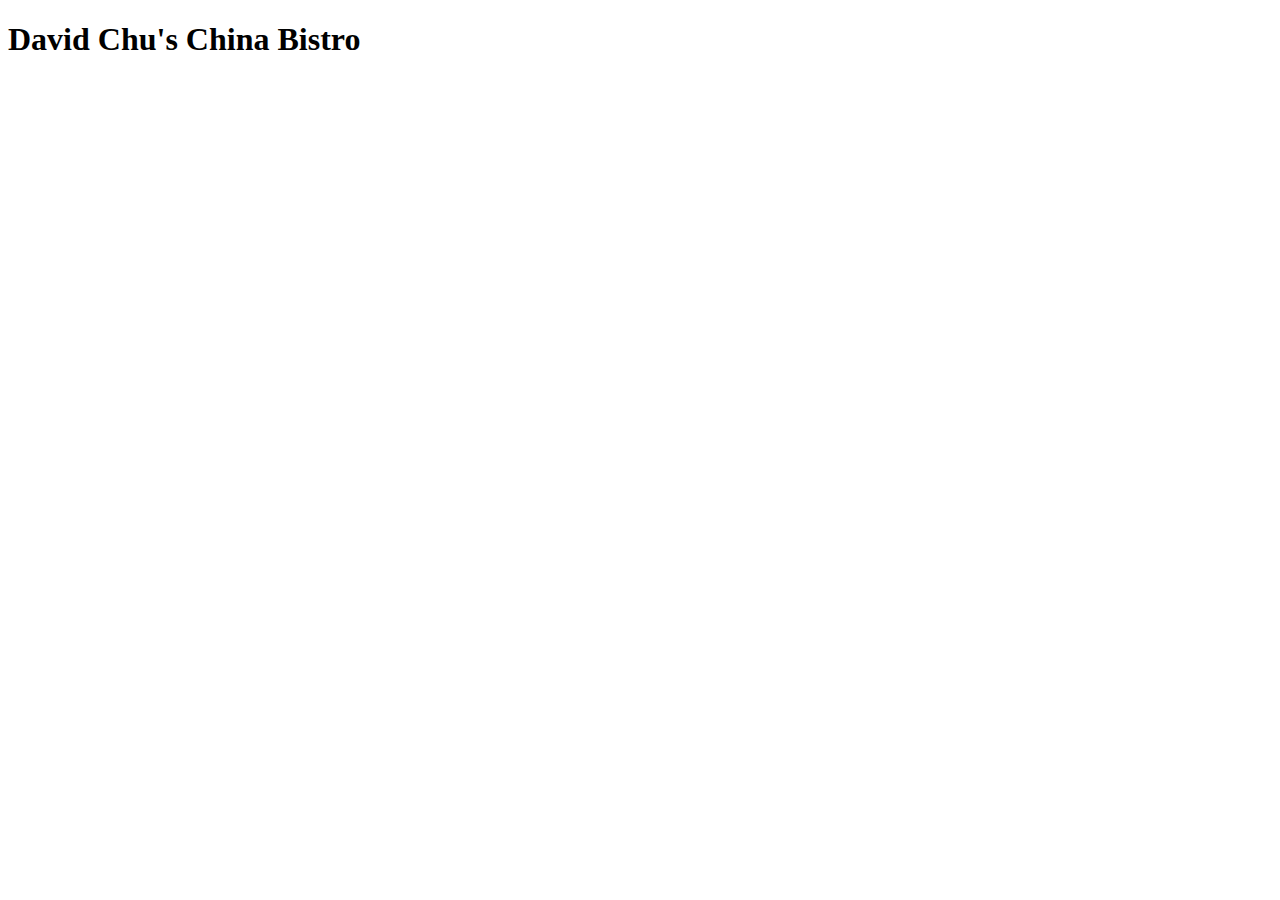
==== restaurant-example/index.html @ 2c9ccee9 "new example project" ====
<!doctype html>
<html lang="en">
  <head>
    <!-- Required meta tags -->
    <meta charset="utf-8">
    <meta name="viewport" content="width=device-width, initial-scale=1">

    <!-- Bootstrap CSS -->
    <link href="https://cdn.jsdelivr.net/npm/bootstrap@5.1.3/dist/css/bootstrap.min.css" rel="stylesheet" integrity="sha384-1BmE4kWBq78iYhFldvKuhfTAU6auU8tT94WrHftjDbrCEXSU1oBoqyl2QvZ6jIW3" crossorigin="anonymous">
    <link rel="stylesheet" href="css/styles.css">
    <title>David Chu's China Bistro</title>
  </head>
  <body>
    <h1>David Chu's China Bistro</h1>


    <!-- Option 1: Bootstrap Bundle with Popper -->
    <script src="https://cdn.jsdelivr.net/npm/bootstrap@5.1.3/dist/js/bootstrap.bundle.min.js" integrity="sha384-ka7Sk0Gln4gmtz2MlQnikT1wXgYsOg+OMhuP+IlRH9sENBO0LRn5q+8nbTov4+1p" crossorigin="anonymous"></script>

  </body>
</html>
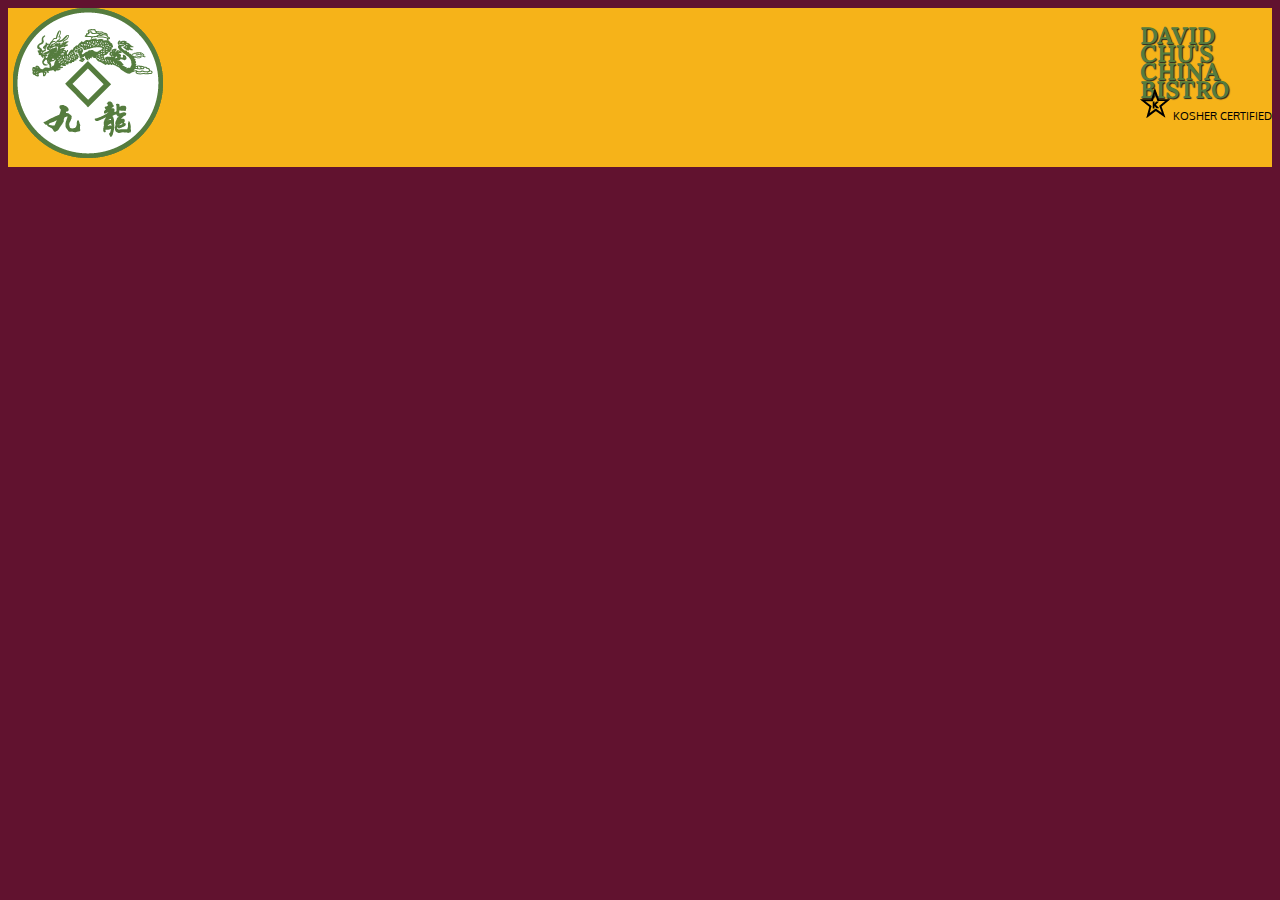
==== commit 532ccbc4: "new files and photos" ====
--- a/restaurant-example/index.html
+++ b/restaurant-example/index.html
@@ -7,11 +7,33 @@
 
     <!-- Bootstrap CSS -->
     <link href="https://cdn.jsdelivr.net/npm/bootstrap@5.1.3/dist/css/bootstrap.min.css" rel="stylesheet" integrity="sha384-1BmE4kWBq78iYhFldvKuhfTAU6auU8tT94WrHftjDbrCEXSU1oBoqyl2QvZ6jIW3" crossorigin="anonymous">
-    <link rel="stylesheet" href="css/styles.css">
+    <link rel="stylesheet" href="css/style.css">
+    <link rel="preconnect" href="https://fonts.googleapis.com">
+    <link rel="preconnect" href="https://fonts.gstatic.com" crossorigin>
+    <link href="https://fonts.googleapis.com/css2?family=Oxygen:wght@300;400;700&display=swap" rel="stylesheet"> 
+    <link rel="preconnect" href="https://fonts.googleapis.com">
+<link rel="preconnect" href="https://fonts.gstatic.com" crossorigin>
+<link href="https://fonts.googleapis.com/css2?family=Lora&display=swap" rel="stylesheet"> 
     <title>David Chu's China Bistro</title>
   </head>
   <body>
-    <h1>David Chu's China Bistro</h1>
+    <header>
+        <nav id="header-nav" class="navbar">
+            <div class="container-fluid">
+              <a class="navbar-brand visible-md visible-lg" href="index.html">
+                <img src="images/restaurant-logo_large.png" id="logo-image" alt="Logo image" class="d-inline-block align-text-center">
+                <div class="navbar-brand" style="float: right;">
+                    <h1>David Chu's China Bistro</h1>
+                    <p>
+                      <img src="images/star-k-logo.png" alt="Kosher certification">
+                      <span>Kosher Certified</span>
+                    </p>
+                  </div> 
+              </a>
+              
+            </div>
+          </nav>
+    </header>
 
 
     <!-- Option 1: Bootstrap Bundle with Popper -->
--- a/restaurant-example/css/style.css
+++ b/restaurant-example/css/style.css
@@ -0,0 +1,54 @@
+body {
+    font-size: 16px;
+    color: white;
+    background-color: #61122f;
+    font-family: 'Oxygen', sans-serif;
+}
+
+/** HEADER **/
+#header-nav {
+    background-color: #f6b319;
+    border-radius: 0;
+    border: 0;
+}
+#logo-image {
+    background: url('../images/restaurant-logo_large.png') no-repeat;
+    width: 150px;
+    height: 150px;
+    margin: 0px 20px 5px 5px;
+}
+.navbar-brand {
+    padding-top: 25px;
+    position: relative;
+  }
+  /* Restaurant name */
+  .navbar-brand h1 { 
+    font-family: 'Lora', serif;
+    color: #557c3e;
+    font-size: 1.5em;
+    text-transform: uppercase;
+    font-weight: bold;
+    text-shadow: 1px 1px 1px #222;
+    margin-top: 0;
+    line-height: .75;
+    margin: 0;
+    position: absolute;               
+    top: 50%;                         
+    transform: translate(0, -50%);   
+  }
+  .navbar-brand a:hover, .navbar-brand a:focus {
+    text-decoration: none;
+  }
+  /* Kosher cert */
+  .navbar-brand p { 
+    color: #000;
+    text-transform: uppercase;
+    font-size: .7em;
+    margin-top: 40px;
+    position: relative;
+    top: 15px;
+  }
+  /* Star-K */
+  .navbar-brand p span { 
+    vertical-align: middle;
+  }
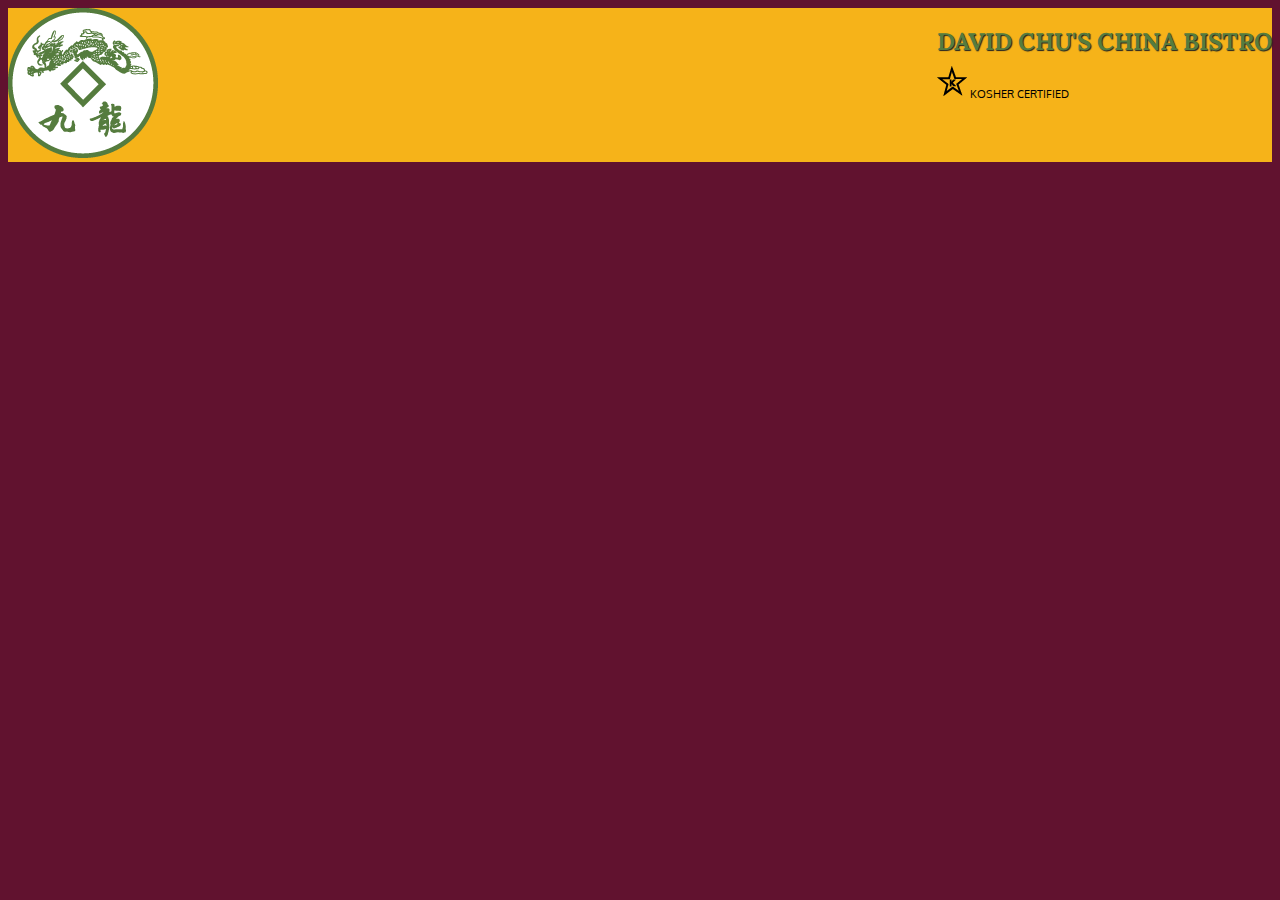
==== commit 67a0b9d3: "logo posiotion changes" ====
--- a/restaurant-example/index.html
+++ b/restaurant-example/index.html
@@ -20,9 +20,9 @@
     <header>
         <nav id="header-nav" class="navbar">
             <div class="container-fluid">
-              <a class="navbar-brand visible-md visible-lg" href="index.html">
+              <a class="navbar-brand" href="index.html">
                 <img src="images/restaurant-logo_large.png" id="logo-image" alt="Logo image" class="d-inline-block align-text-center">
-                <div class="navbar-brand" style="float: right;">
+                <div class="navbar-brand" style="float: right; margin-left: 20px;">
                     <h1>David Chu's China Bistro</h1>
                     <p>
                       <img src="images/star-k-logo.png" alt="Kosher certification">
@@ -30,7 +30,6 @@
                     </p>
                   </div> 
               </a>
-              
             </div>
           </nav>
     </header>
--- a/restaurant-example/css/style.css
+++ b/restaurant-example/css/style.css
@@ -4,25 +4,25 @@
     background-color: #61122f;
     font-family: 'Oxygen', sans-serif;
 }
-
 /** HEADER **/
 #header-nav {
     background-color: #f6b319;
     border-radius: 0;
     border: 0;
-}
-#logo-image {
-    background: url('../images/restaurant-logo_large.png') no-repeat;
+  }
+  
+  #logo-img {
+   /*  background: url('../images/restaurant-logo_large.png') no-repeat; */
     width: 150px;
     height: 150px;
-    margin: 0px 20px 5px 5px;
-}
-.navbar-brand {
+    margin: 10px 25px 10px 0;
+  }
+  
+  .navbar-brand {
     padding-top: 25px;
-    position: relative;
   }
-  /* Restaurant name */
-  .navbar-brand h1 { 
+  
+  .navbar-brand h1 { /* Restaurant name */
     font-family: 'Lora', serif;
     color: #557c3e;
     font-size: 1.5em;
@@ -30,25 +30,18 @@
     font-weight: bold;
     text-shadow: 1px 1px 1px #222;
     margin-top: 0;
+    margin-bottom: 0;
     line-height: .75;
-    margin: 0;
-    position: absolute;               
-    top: 50%;                         
-    transform: translate(0, -50%);   
   }
   .navbar-brand a:hover, .navbar-brand a:focus {
     text-decoration: none;
   }
-  /* Kosher cert */
-  .navbar-brand p { 
+  .navbar-brand p { /* Kosher cert */
     color: #000;
     text-transform: uppercase;
     font-size: .7em;
-    margin-top: 40px;
-    position: relative;
-    top: 15px;
+    margin-top: 15px;
   }
-  /* Star-K */
-  .navbar-brand p span { 
+  .navbar-brand p span { /* Star-K */
     vertical-align: middle;
   }
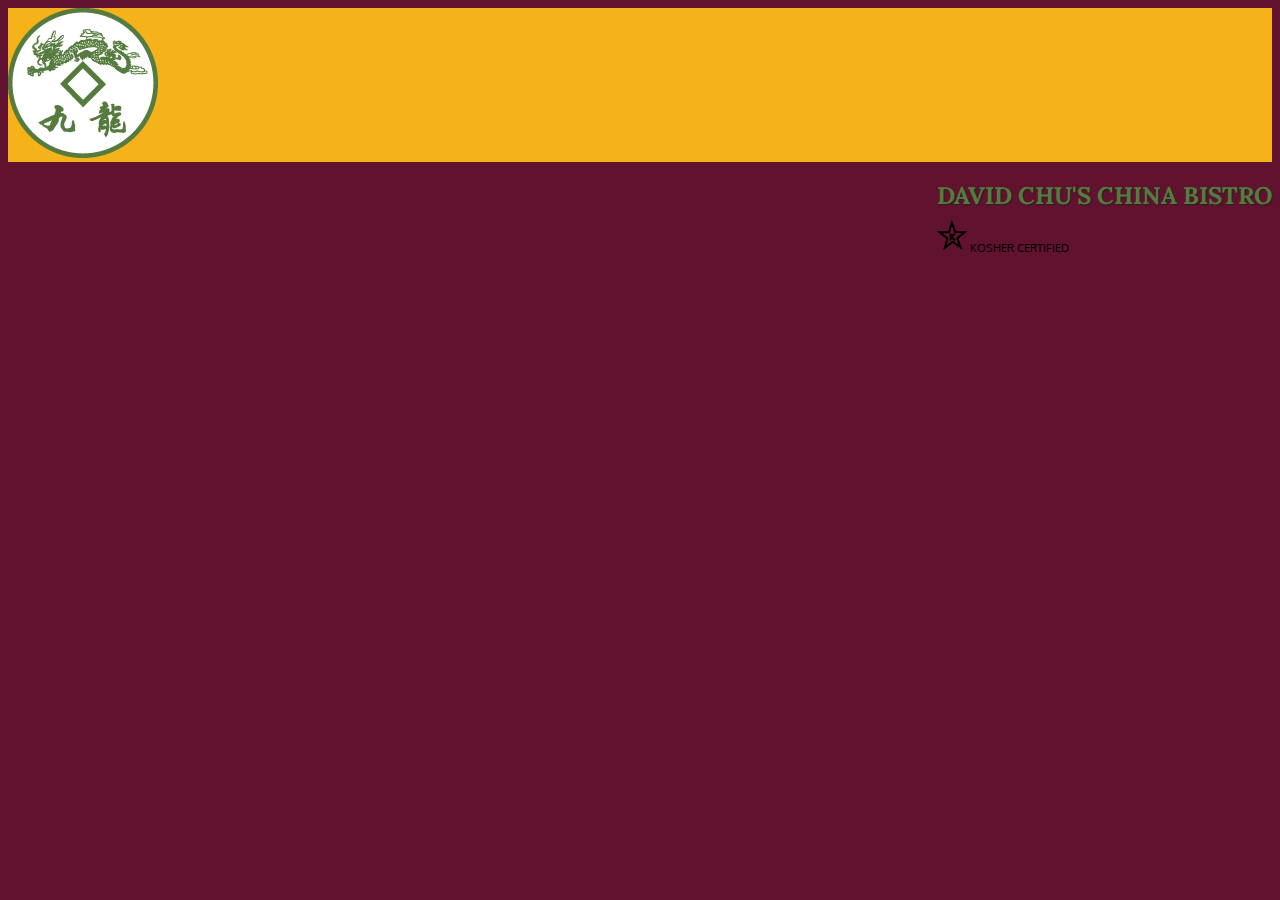
==== commit c964291f: "nav made resposive" ====
--- a/restaurant-example/index.html
+++ b/restaurant-example/index.html
@@ -21,7 +21,9 @@
         <nav id="header-nav" class="navbar">
             <div class="container-fluid">
               <a class="navbar-brand" href="index.html">
-                <img src="images/restaurant-logo_large.png" id="logo-image" alt="Logo image" class="d-inline-block align-text-center">
+                  <div id="logo-image" class="d-inline-block align-text-center">
+                    <img src="images/restaurant-logo_large.png" alt="Logo image" class="d-none d-md-block">
+                  </div>
                 <div class="navbar-brand" style="float: right; margin-left: 20px;">
                     <h1>David Chu's China Bistro</h1>
                     <p>
--- a/restaurant-example/css/style.css
+++ b/restaurant-example/css/style.css
@@ -12,7 +12,6 @@
   }
   
   #logo-img {
-   /*  background: url('../images/restaurant-logo_large.png') no-repeat; */
     width: 150px;
     height: 150px;
     margin: 10px 25px 10px 0;
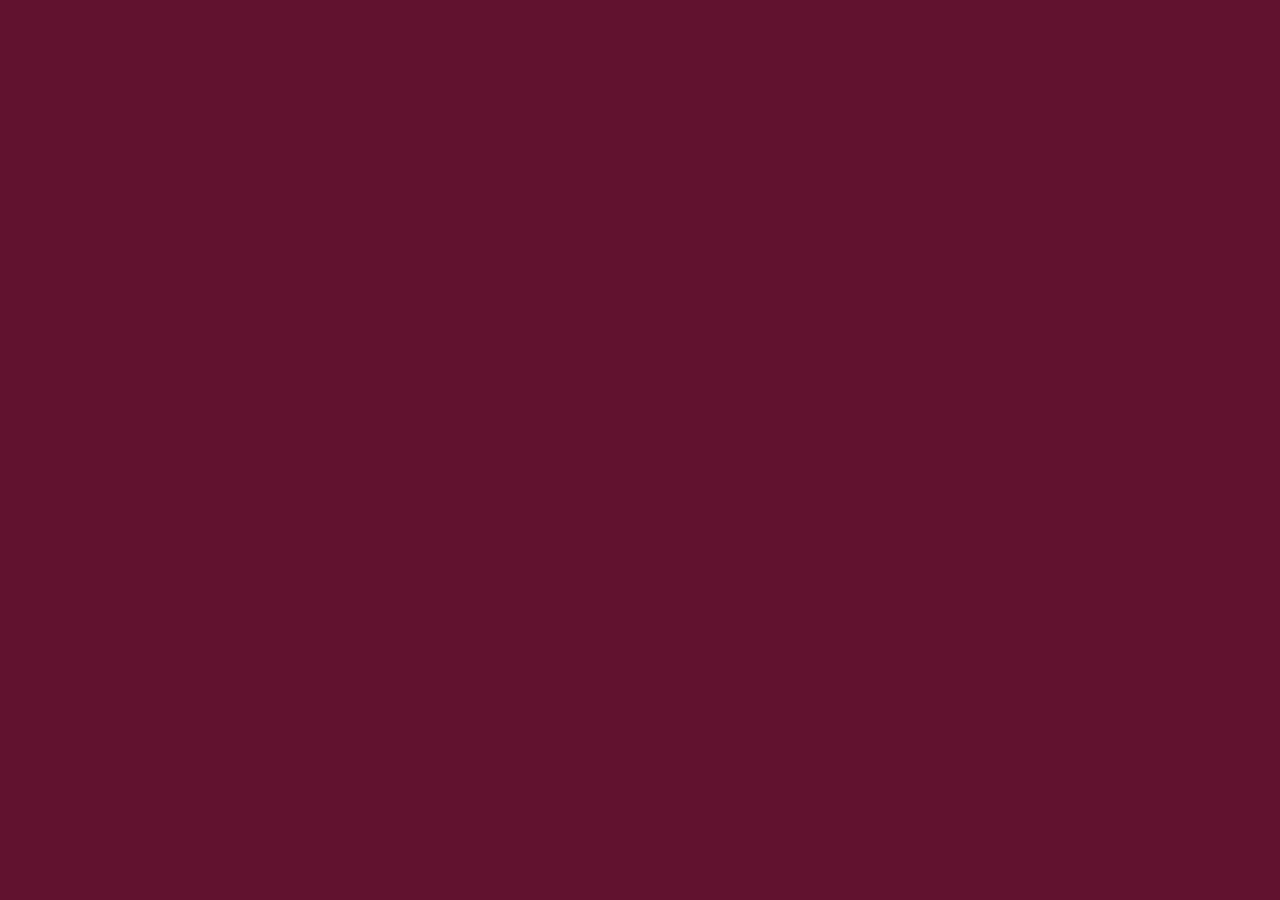
==== commit cf5ba458: "change for bootstrap 4" ====
--- a/restaurant-example/index.html
+++ b/restaurant-example/index.html
@@ -1,44 +1,20 @@
 <!doctype html>
 <html lang="en">
   <head>
-    <!-- Required meta tags -->
     <meta charset="utf-8">
+    <meta http-equiv="X-UA-Compatible" content="IE=edge">
     <meta name="viewport" content="width=device-width, initial-scale=1">
-
-    <!-- Bootstrap CSS -->
-    <link href="https://cdn.jsdelivr.net/npm/bootstrap@5.1.3/dist/css/bootstrap.min.css" rel="stylesheet" integrity="sha384-1BmE4kWBq78iYhFldvKuhfTAU6auU8tT94WrHftjDbrCEXSU1oBoqyl2QvZ6jIW3" crossorigin="anonymous">
-    <link rel="stylesheet" href="css/style.css">
-    <link rel="preconnect" href="https://fonts.googleapis.com">
-    <link rel="preconnect" href="https://fonts.gstatic.com" crossorigin>
-    <link href="https://fonts.googleapis.com/css2?family=Oxygen:wght@300;400;700&display=swap" rel="stylesheet"> 
-    <link rel="preconnect" href="https://fonts.googleapis.com">
-<link rel="preconnect" href="https://fonts.gstatic.com" crossorigin>
-<link href="https://fonts.googleapis.com/css2?family=Lora&display=swap" rel="stylesheet"> 
     <title>David Chu's China Bistro</title>
+    <link rel="stylesheet" href="css/bootstrap.min.css">
+    <link rel="stylesheet" href="css/styles.css">
+    <link href='https://fonts.googleapis.com/css?family=Oxygen:400,300,700' rel='stylesheet' type='text/css'>
   </head>
-  <body>
-    <header>
-        <nav id="header-nav" class="navbar">
-            <div class="container-fluid">
-              <a class="navbar-brand" href="index.html">
-                  <div id="logo-image" class="d-inline-block align-text-center">
-                    <img src="images/restaurant-logo_large.png" alt="Logo image" class="d-none d-md-block">
-                  </div>
-                <div class="navbar-brand" style="float: right; margin-left: 20px;">
-                    <h1>David Chu's China Bistro</h1>
-                    <p>
-                      <img src="images/star-k-logo.png" alt="Kosher certification">
-                      <span>Kosher Certified</span>
-                    </p>
-                  </div> 
-              </a>
-            </div>
-          </nav>
-    </header>
+<body>
 
 
-    <!-- Option 1: Bootstrap Bundle with Popper -->
-    <script src="https://cdn.jsdelivr.net/npm/bootstrap@5.1.3/dist/js/bootstrap.bundle.min.js" integrity="sha384-ka7Sk0Gln4gmtz2MlQnikT1wXgYsOg+OMhuP+IlRH9sENBO0LRn5q+8nbTov4+1p" crossorigin="anonymous"></script>
-
-  </body>
+  <!-- jQuery (Bootstrap JS plugins depend on it) -->
+  <script src="js/jquery-2.1.4.min.js"></script>
+  <script src="js/bootstrap.min.js"></script>
+  <script src="js/script.js"></script>
+</body>
 </html>
--- a/restaurant-example/css/styles.css
+++ b/restaurant-example/css/styles.css
@@ -0,0 +1,6 @@
+body {
+  font-size: 16px;
+  color: #fff;
+  background-color: #61122f;
+  font-family: 'Oxygen', sans-serif;
+}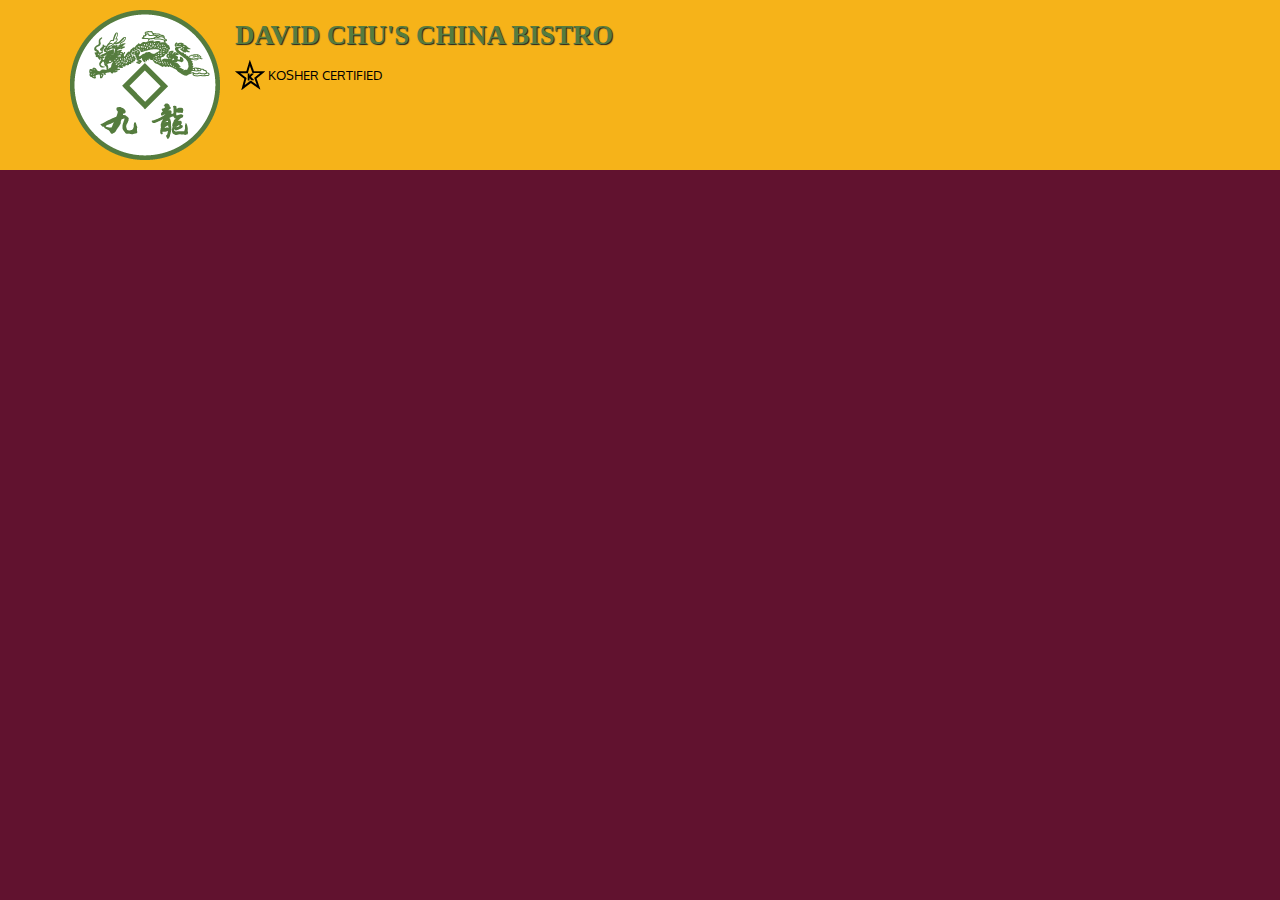
==== commit de51f1eb: "logo image" ====
--- a/restaurant-example/index.html
+++ b/restaurant-example/index.html
@@ -10,7 +10,26 @@
     <link href='https://fonts.googleapis.com/css?family=Oxygen:400,300,700' rel='stylesheet' type='text/css'>
   </head>
 <body>
+  <header>
+    <nav id="header-nav" class="navbar navbar-default">
+      <div class="container">
+        <div class="navbar-header">
+          <a href="index.html" class="pull-left visible-md visible-lg">
+            <div id="logo-img" alt="Logo image"></div>
+          </a>
 
+          <div class="navbar-brand">
+            <a href="index.html"><h1>David Chu's China Bistro</h1></a>
+            <p>
+              <img src="images/star-k-logo.png" alt="Kosher certification">
+              <span>Kosher Certified</span>
+            </p>
+          </div>
+        </div>
+
+      </div>
+    </nav>
+  </header>
 
   <!-- jQuery (Bootstrap JS plugins depend on it) -->
   <script src="js/jquery-2.1.4.min.js"></script>
--- a/restaurant-example/css/styles.css
+++ b/restaurant-example/css/styles.css
@@ -3,4 +3,45 @@
   color: #fff;
   background-color: #61122f;
   font-family: 'Oxygen', sans-serif;
+}
+
+/** HEADER **/
+#header-nav {
+  background-color: #f6b319;
+  border-radius: 0;
+  border: 0;
+}
+
+#logo-img {
+  background: url('../images/restaurant-logo_large.png') no-repeat;
+  width: 150px;
+  height: 150px;
+  margin: 10px 15px 10px 0;
+}
+.navbar-brand {
+  padding-top: 25px;
+}
+
+.navbar-brand h1 { /* Restaurant name */
+  font-family: 'Lora', serif;
+  color: #557c3e;
+  font-size: 1.5em;
+  text-transform: uppercase;
+  font-weight: bold;
+  text-shadow: 1px 1px 1px #222;
+  margin-top: 0;
+  margin-bottom: 0;
+  line-height: .75;
+}
+.navbar-brand a:hover, .navbar-brand a:focus {
+  text-decoration: none;
+}
+.navbar-brand p { /* Kosher cert */
+  color: #000;
+  text-transform: uppercase;
+  font-size: .7em;
+  margin-top: 15px;
+}
+.navbar-brand p span { /* Star-K */
+  vertical-align: middle;
 }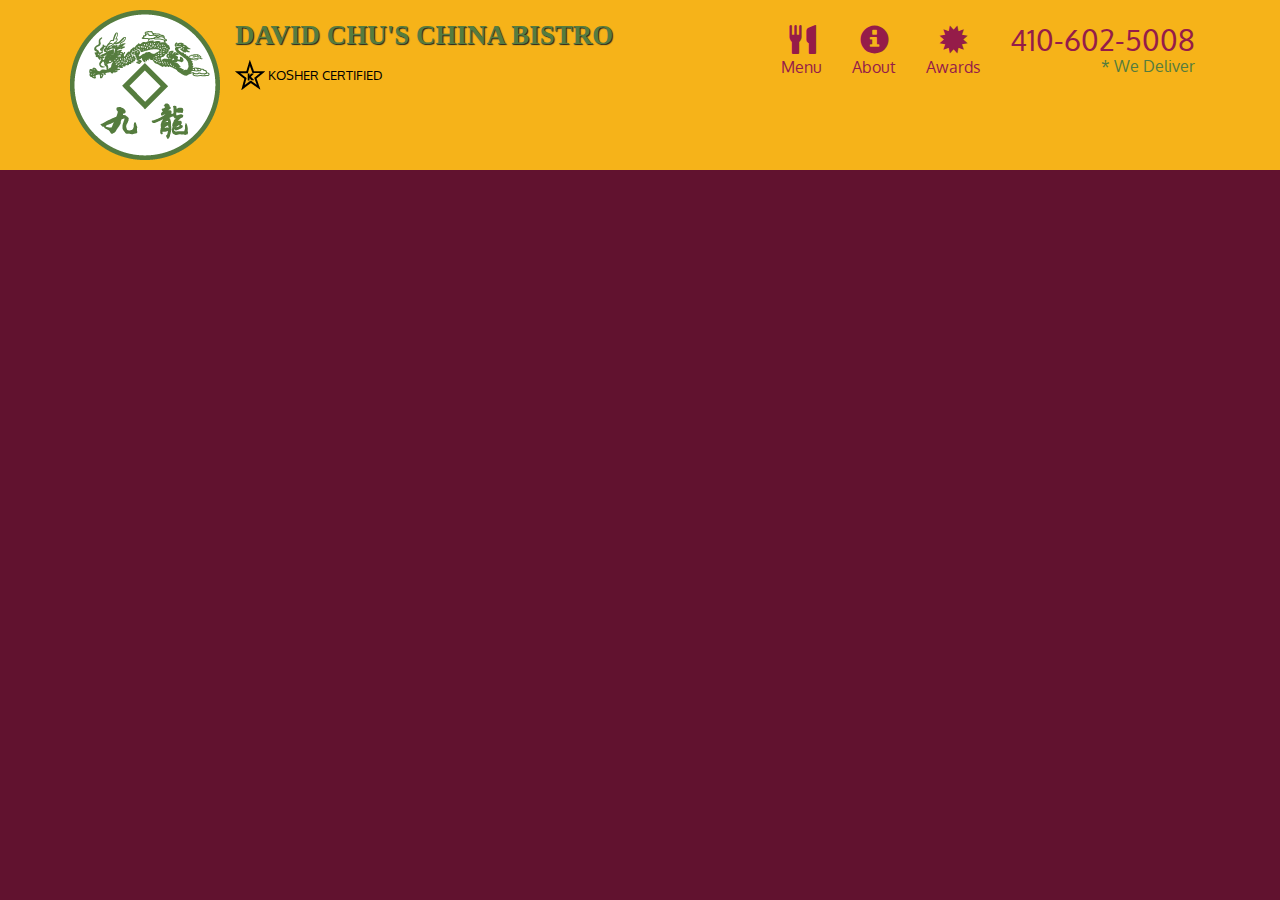
==== commit 53cae542: "navbar finished" ====
--- a/restaurant-example/index.html
+++ b/restaurant-example/index.html
@@ -25,10 +25,35 @@
               <span>Kosher Certified</span>
             </p>
           </div>
+          <button type="button" class="navbar-toggle collapsed" data-toggle="collapse" data-target="#collapsable-nav" aria-expanded="false">
+            <span class="sr-only">Toggle navigation</span>
+            <span class="icon-bar"></span>
+            <span class="icon-bar"></span>
+            <span class="icon-bar"></span>
+          </button>
         </div>
-
-      </div>
-    </nav>
+        <div id="collapsable-nav" class="collapse navbar-collapse">
+          <ul id="nav-list" class="nav navbar-nav navbar-right">
+           <li>
+             <a href="menu-categories.html">
+               <span class="glyphicon glyphicon-cutlery"></span><br class="hidden-xs"> Menu</a>
+           </li>
+           <li>
+             <a href="#">
+               <span class="glyphicon glyphicon-info-sign"></span><br class="hidden-xs"> About</a>
+           </li>
+           <li>
+             <a href="#">
+               <span class="glyphicon glyphicon-certificate"></span><br class="hidden-xs"> Awards</a>
+           </li>
+           <li id="phone" class="hidden-xs">
+             <a href="tel:410-602-5008">
+               <span>410-602-5008</span></a><div>* We Deliver</div>
+           </li>
+         </ul><!-- #nav-list -->
+       </div><!-- .collapse .navbar-collapse -->
+      </div><!-- .container -->
+    </nav><!-- #header-nav -->
   </header>
 
   <!-- jQuery (Bootstrap JS plugins depend on it) -->
--- a/restaurant-example/css/styles.css
+++ b/restaurant-example/css/styles.css
@@ -44,4 +44,109 @@
 }
 .navbar-brand p span { /* Star-K */
   vertical-align: middle;
+}
+
+
+#nav-list {
+  margin-top: 10px;
+}
+#nav-list a {
+  color: #951C49;
+  text-align: center;
+}
+#nav-list a:hover {
+  background: #E7E7E7;
+}
+#nav-list a span {
+  font-size: 1.8em;
+}
+
+#phone {
+  margin-top: 5px;
+}
+#phone a { /* Phone number */
+  text-align: right;
+  padding-bottom: 0;
+}
+#phone div { /* We Deliver */
+  color: #557c3e;
+  text-align: right;
+  padding-right: 15px;
+}
+
+.navbar-header button.navbar-toggle, .navbar-header .icon-bar {
+  border: 1px solid #61122f;
+}
+.navbar-header button.navbar-toggle {
+  clear: both;
+  margin-top: -30px;
+}
+/* END HEADER */
+
+/********** Large devices only **********/
+@media (min-width: 1200px) {
+
+}
+
+/********** Medium devices only **********/
+@media (min-width: 992px) and (max-width: 1199px) {
+  /* Header */
+  #logo-img {
+    background: url('../images/restaurant-logo_medium.png') no-repeat;
+    width: 100px;
+    height: 100px;
+    margin: 5px 5px 5px 0;
+  }
+  /* End Header */
+}
+
+/********** Small devices only **********/
+@media (min-width: 768px) and (max-width: 991px) {
+
+}
+
+/********** Extra small devices only **********/
+@media (max-width: 767px) {
+  /* Header */
+  .navbar-brand {
+    padding-top: 10px;
+    height: 80px;
+  }
+  .navbar-brand h1 { /* Restaurant name */
+    padding-top: 10px;
+    font-size: 5vw; /* 1vw = 1% of viewport width */
+  }
+  .navbar-brand p { /* Kosher cert */
+    font-size: .6em;
+    margin-top: 12px;
+  }
+  .navbar-brand p img { /* Star-K */
+    height: 20px;
+  }
+
+  #collapsable-nav a { /* Collapsed nav menu text */
+    font-size: 1.2em;
+  }
+  #collapsable-nav a span { /* Collapsed nav menu glyph */
+    font-size: 1em;
+    margin-right: 5px;
+  }
+
+  #call-btn > a {
+    font-size: 1.5em;
+    display: block;
+    margin: 0 20px;
+    padding: 10px;
+    border: 2px solid #fff;
+    background-color: #f6b319;
+    color: #951c49;
+  }
+  #xs-deliver {
+    margin-top: 5px;
+    font-size: .7em;
+    letter-spacing: .1em;
+    text-transform: uppercase;
+  }
+  /* End Header */
+
 }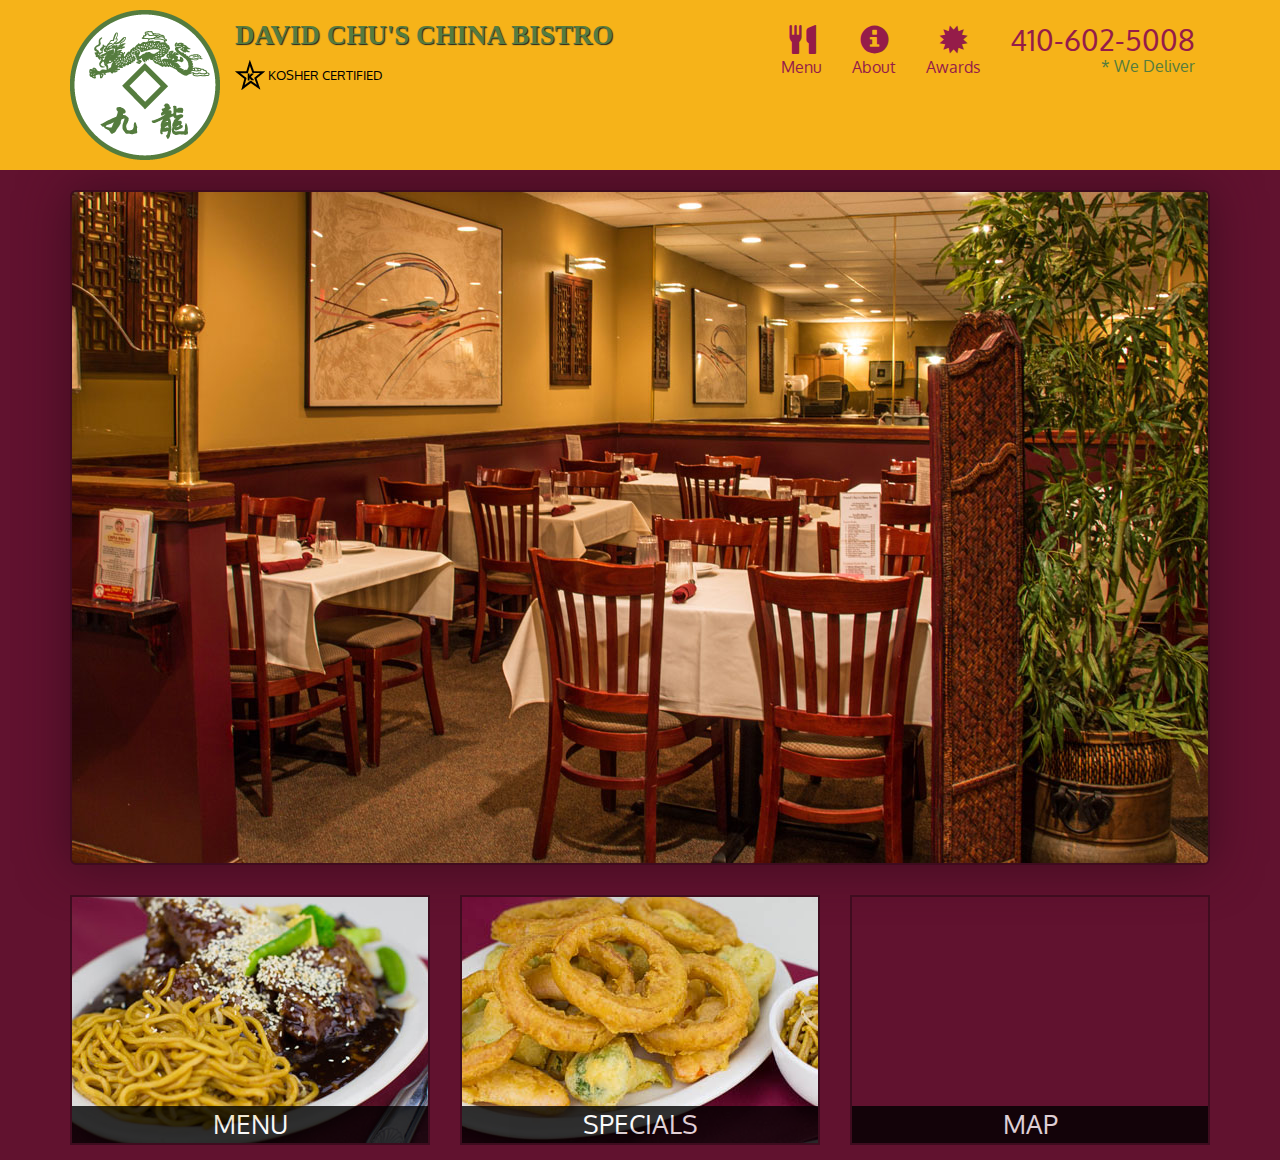
==== commit 1b791a76: "navbar finish" ====
--- a/restaurant-example/index.html
+++ b/restaurant-example/index.html
@@ -56,6 +56,40 @@
     </nav><!-- #header-nav -->
   </header>
 
+  <div id="call-btn" class="visible-xs">
+    <a class="btn" href="tel:410-602-5008">
+    <span class="glyphicon glyphicon-earphone"></span>
+    410-602-5008
+    </a>
+  </div>
+  <div id="xs-deliver" class="text-center visible-xs">* We Deliver</div>
+
+  <div id="main-content" class="container">
+    <div class="jumbotron">
+      <img src="images/jumbotron_768.jpg" alt="Picture of restaurant" class="img-responsive visible-xs">
+    </div>
+
+
+    <div id="home-tiles" class="row">
+      <div class="col-md-4 col-sm-6 col-xs-12">
+        <a href="menu-categories.html"><div id="menu-tile"><span>menu</span></div></a>
+      </div>
+      <div class="col-md-4 col-sm-6 col-xs-12">
+        <a href="single-category.html"><div id="specials-tile"><span>specials</span></div></a>
+      </div>
+      <div class="col-md-4 col-sm-12 col-xs-12">
+        <a href="https://www.google.com/maps/place/David+Chu's+China+Bistro/@39.3635874,-76.7138622,17z/data=!4m6!1m3!3m2!1s0x89c81a14e7817803:0xab20a0e99daa17ea!2sDavid+Chu's+China+Bistro!3m1!1s0x89c81a14e7817803:0xab20a0e99daa17ea" target="_blank">
+          <div id="map-tile">
+            <iframe src="https://www.google.com/maps/embed?pb=!1m18!1m12!1m3!1d3084.675372390488!2d-76.71386218529199!3d39.3635874269356!2m3!1f0!2f0!3f0!3m2!1i1024!2i768!4f13.1!3m3!1m2!1s0x89c81a14e7817803%3A0xab20a0e99daa17ea!2sDavid+Chu&#39;s+China+Bistro!5e0!3m2!1sen!2sus!4v1452824864156" width="100%" height="250" frameborder="0" style="border:0" allowfullscreen></iframe>
+            <span>map</span>
+          </div>
+
+        </a>
+      </div>
+    </div>
+
+  </div>
+
   <!-- jQuery (Bootstrap JS plugins depend on it) -->
   <script src="js/jquery-2.1.4.min.js"></script>
   <script src="js/bootstrap.min.js"></script>
--- a/restaurant-example/css/styles.css
+++ b/restaurant-example/css/styles.css
@@ -83,9 +83,54 @@
 }
 /* END HEADER */
 
+/* HOME PAGE */
+.container .jumbotron {
+  box-shadow: 0 0 50px #3F0C1F;
+  border: 2px solid #3F0C1F;
+}
+
+#menu-tile, #specials-tile, #map-tile {
+  height: 250px;
+  width: 100%;
+  margin-bottom: 15px;
+  position: relative;
+  border: 2px solid #3F0C1F;
+  overflow: hidden;
+}
+#menu-tile:hover, #specials-tile:hover, #map-tile:hover {
+  box-shadow: 0 1px 5px 1px #cccccc;
+}
+
+#menu-tile {
+  background: url('../images/menu-tile.jpg') no-repeat;
+  background-position: center;
+}
+#specials-tile {
+  background: url('../images/specials-tile.jpg') no-repeat;
+  background-position: center;
+}
+
+#menu-tile span, #specials-tile span, #map-tile span {
+  position: absolute;
+  bottom: 0;
+  right: 0;
+  width: 100%;
+  text-align: center;
+  font-size: 1.6em;
+  text-transform: uppercase;
+  background-color: #000;
+  color: #fff;
+  opacity: .8;
+}
+
+/* END HOME PAGE */
+
 /********** Large devices only **********/
 @media (min-width: 1200px) {
-
+  .container .jumbotron {
+    background: url('../images/jumbotron_1200.jpg') no-repeat;
+    height: 675px;
+  }
 }
 
 /********** Medium devices only **********/
@@ -98,11 +143,23 @@
     margin: 5px 5px 5px 0;
   }
   /* End Header */
+
+  /* Home Page */
+  .container .jumbotron {
+    background: url('../images/jumbotron_992.jpg') no-repeat;
+    height: 558px;
+  }
+  /* End Home Page */
 }
 
 /********** Small devices only **********/
 @media (min-width: 768px) and (max-width: 991px) {
-
+    /* Home Page */
+    .container .jumbotron {
+      background: url('../images/jumbotron_768.jpg') no-repeat;
+      height: 432px;
+    }
+    /* End Home Page */
 }
 
 /********** Extra small devices only **********/
@@ -149,4 +206,34 @@
   }
   /* End Header */
 
+  /* Home Page */
+  .container .jumbotron {
+    margin-top: 30px;
+    padding: 0;
+  }
+
+
+  #menu-tile, #specials-tile {
+    width: 360px;
+    margin: 0 auto 15px;
+  }
+
+}
+
+
+
+/********** Super extra small devices Only :-) (e.g., iPhone 4) **********/
+@media (max-width: 479px) {
+  /* Header */
+  .navbar-brand h1 { /* Restaurant name */
+    padding-top: 5px;
+    font-size: 6vw;
+  }
+  /* End Header */
+  
+  /* Home page */
+  #menu-tile, #specials-tile {
+    width: 280px;
+    margin: 0 auto 15px;
+  }
 }